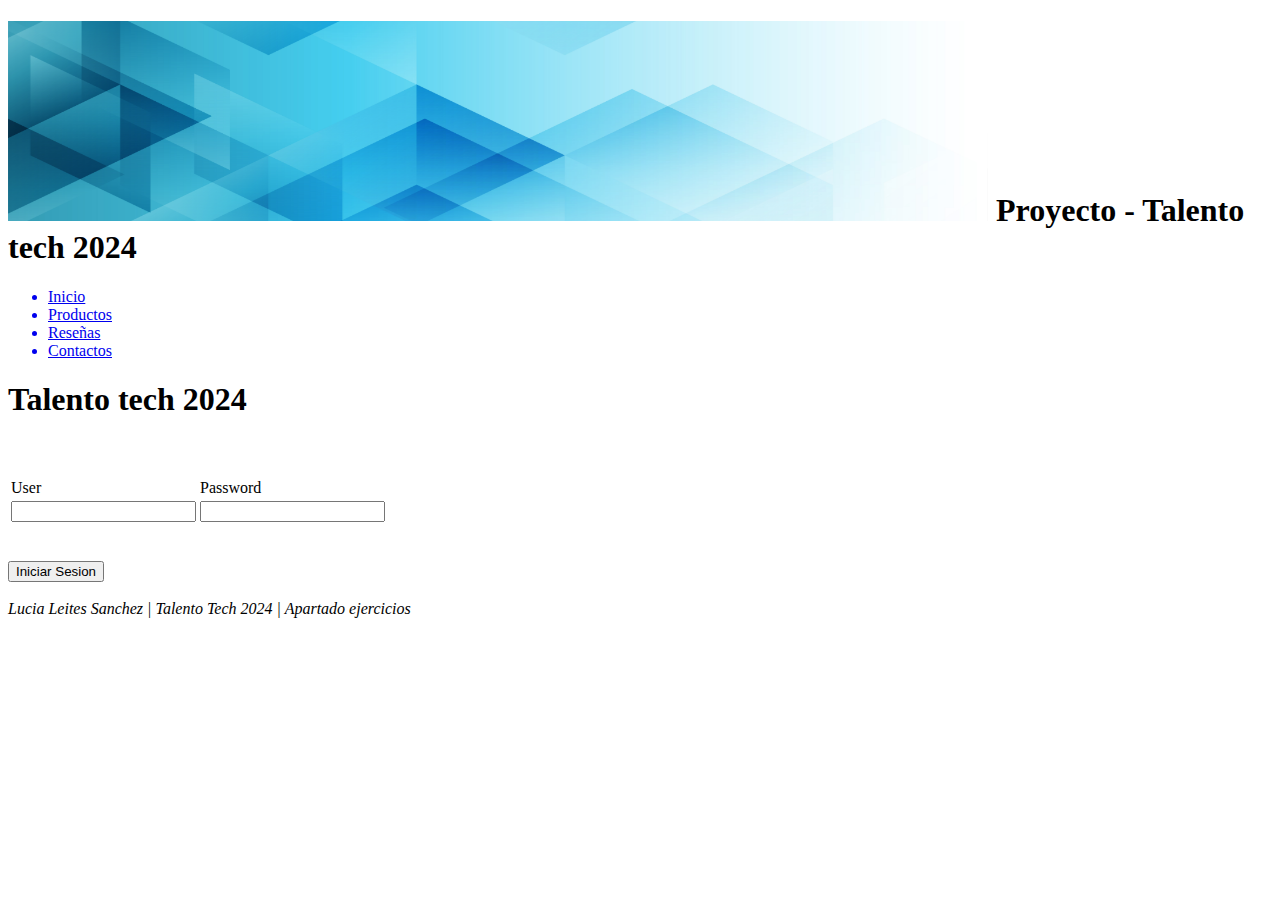
==== index.html @ baffce04 "primer commit curso" ====
<!DOCTYPE html>
<html lang="en">
<head>
    <meta charset="UTF-8">
    <meta name="viewport" content="width=device-width, initial-scale=1.0">
    <link rel="icon" href="img/tech-icon.png">
    <title>Ejercicios</title>
</head>
<body>
    <header>
        <nav><h1><img src="img/banner.jpg" width="980" height="200"> Proyecto - Talento tech 2024</h1>
            <ul>
                <a href="#"><li>Inicio</li></a>
                <a href="productos.html"><li>Productos</li></a>
                <a href="reseña.html"><li>Reseñas</li></a>
                <a href="contacto.html"><li>Contactos</li></a>
            </ul>
        </nav>
    </header>
    <main> 
        <h1>Talento tech 2024</h1>
        <br><br>
        <table>
        <tbody>
            <td><label for="usuario">User</label></td>
            <td><label for="psw">Password</label></td>
        </tbody>
        <tbody>
            <th><input type="text" name="user" id="user"></th>
            <th> <input type="password" name="psw" id="psw"></th>
            
        </tbody>
    </table>
    <br><br>
    <button type="submit">Iniciar Sesion</button>
    <br><br>
    </main>
    <footer> 
        <i>Lucia Leites Sanchez | Talento Tech 2024 | Apartado ejercicios</i>
    </footer>
</body>
</html>
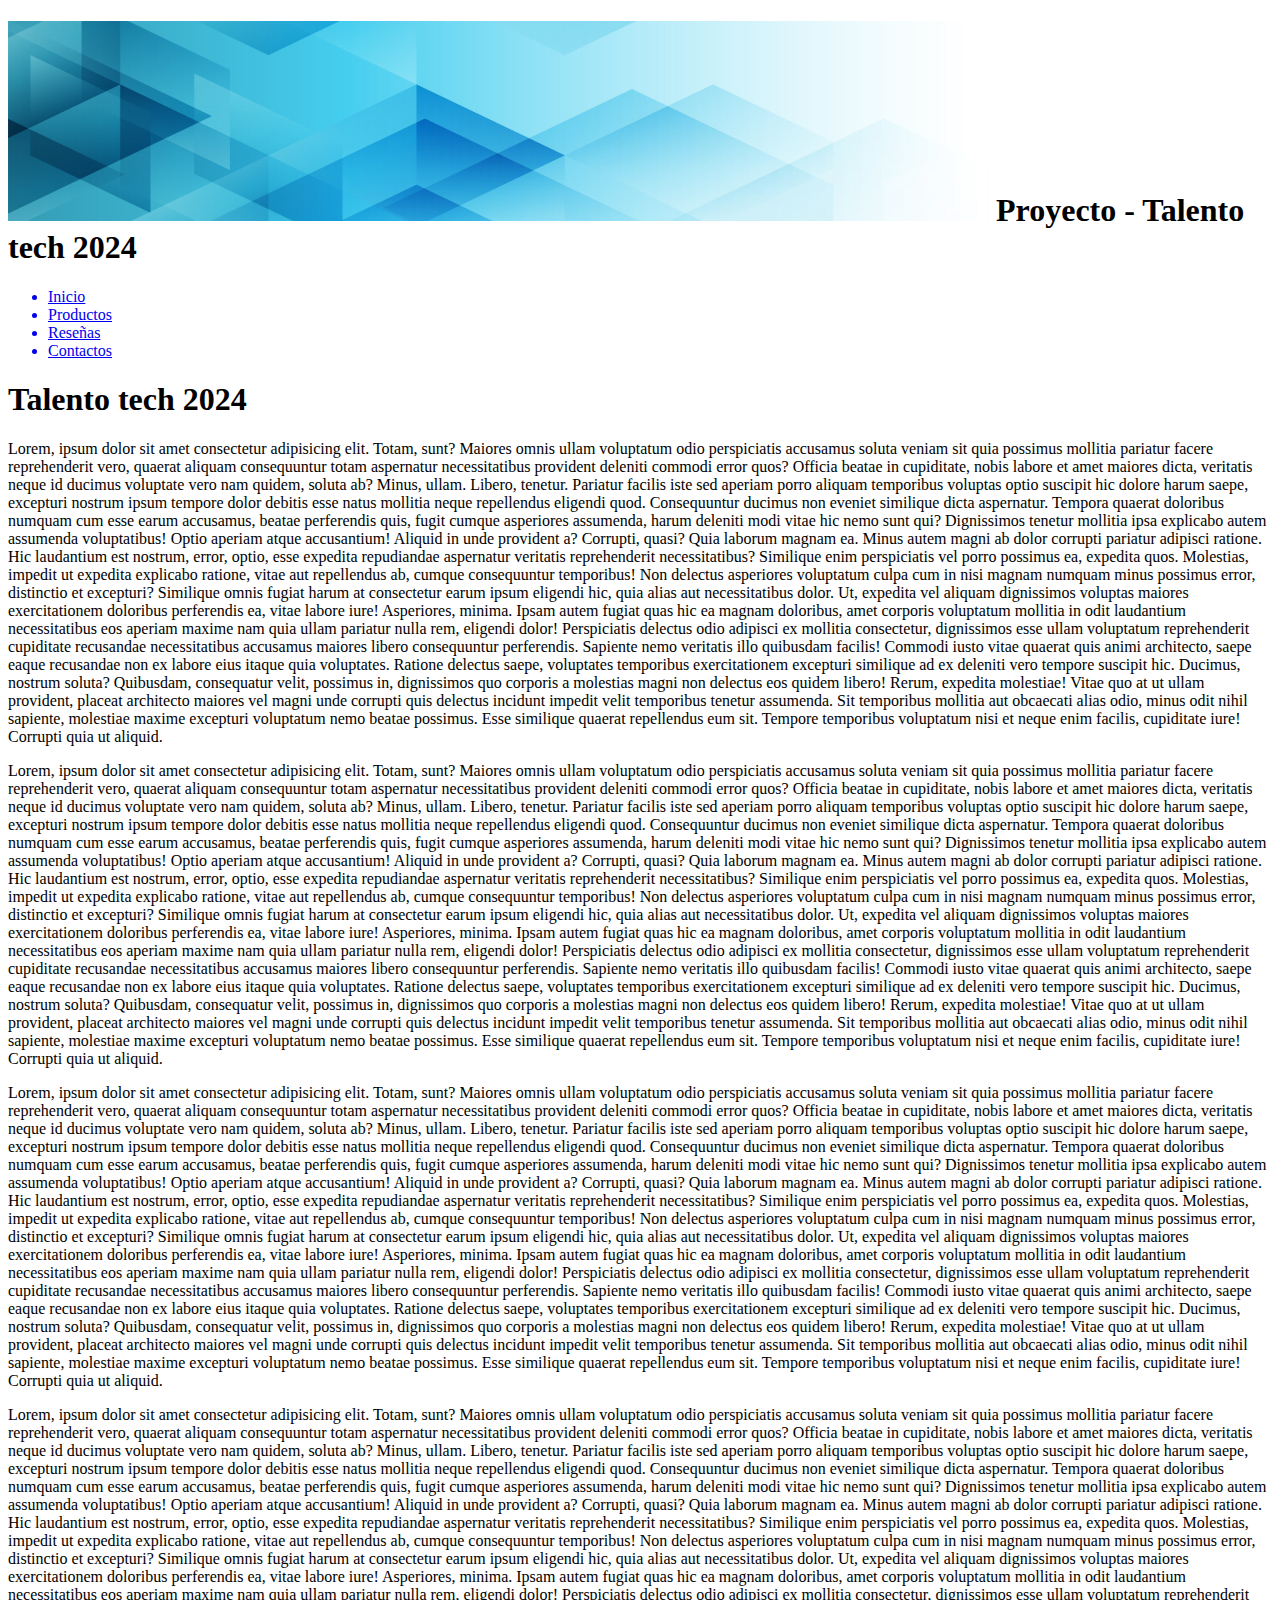
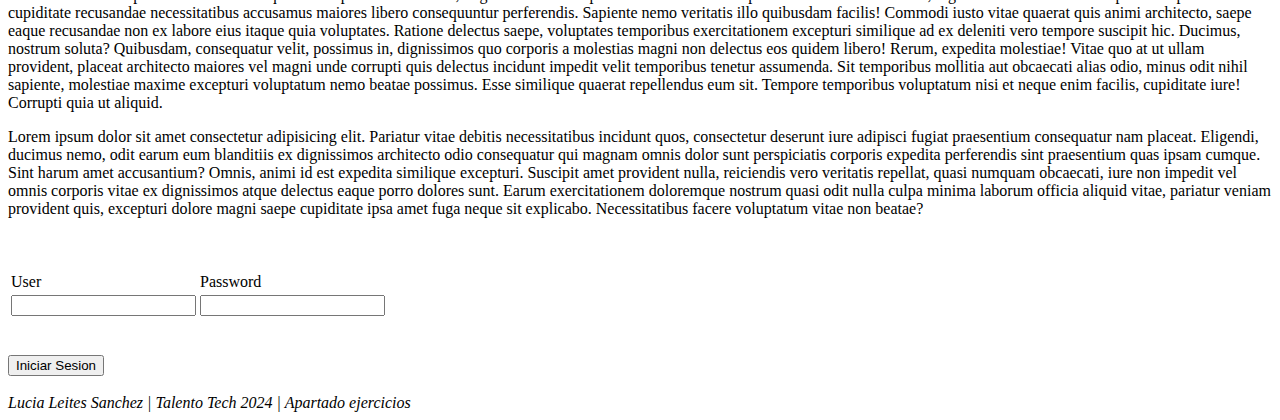
==== commit 6646842a: "se siguen agregando a ejercicios 1,2,3" ====
--- a/index.html
+++ b/index.html
@@ -10,7 +10,7 @@
     <header>
         <nav><h1><img src="img/banner.jpg" width="980" height="200"> Proyecto - Talento tech 2024</h1>
             <ul>
-                <a href="#"><li>Inicio</li></a>
+                <a href="#inicio"><li>Inicio</li></a>
                 <a href="productos.html"><li>Productos</li></a>
                 <a href="reseña.html"><li>Reseñas</li></a>
                 <a href="contacto.html"><li>Contactos</li></a>
@@ -19,8 +19,13 @@
     </header>
     <main> 
         <h1>Talento tech 2024</h1>
+        <p>Lorem, ipsum dolor sit amet consectetur adipisicing elit. Totam, sunt? Maiores omnis ullam voluptatum odio perspiciatis accusamus soluta veniam sit quia possimus mollitia pariatur facere reprehenderit vero, quaerat aliquam consequuntur totam aspernatur necessitatibus provident deleniti commodi error quos? Officia beatae in cupiditate, nobis labore et amet maiores dicta, veritatis neque id ducimus voluptate vero nam quidem, soluta ab? Minus, ullam. Libero, tenetur. Pariatur facilis iste sed aperiam porro aliquam temporibus voluptas optio suscipit hic dolore harum saepe, excepturi nostrum ipsum tempore dolor debitis esse natus mollitia neque repellendus eligendi quod. Consequuntur ducimus non eveniet similique dicta aspernatur. Tempora quaerat doloribus numquam cum esse earum accusamus, beatae perferendis quis, fugit cumque asperiores assumenda, harum deleniti modi vitae hic nemo sunt qui? Dignissimos tenetur mollitia ipsa explicabo autem assumenda voluptatibus! Optio aperiam atque accusantium! Aliquid in unde provident a? Corrupti, quasi? Quia laborum magnam ea. Minus autem magni ab dolor corrupti pariatur adipisci ratione. Hic laudantium est nostrum, error, optio, esse expedita repudiandae aspernatur veritatis reprehenderit necessitatibus? Similique enim perspiciatis vel porro possimus ea, expedita quos. Molestias, impedit ut expedita explicabo ratione, vitae aut repellendus ab, cumque consequuntur temporibus! Non delectus asperiores voluptatum culpa cum in nisi magnam numquam minus possimus error, distinctio et excepturi? Similique omnis fugiat harum at consectetur earum ipsum eligendi hic, quia alias aut necessitatibus dolor. Ut, expedita vel aliquam dignissimos voluptas maiores exercitationem doloribus perferendis ea, vitae labore iure! Asperiores, minima. Ipsam autem fugiat quas hic ea magnam doloribus, amet corporis voluptatum mollitia in odit laudantium necessitatibus eos aperiam maxime nam quia ullam pariatur nulla rem, eligendi dolor! Perspiciatis delectus odio adipisci ex mollitia consectetur, dignissimos esse ullam voluptatum reprehenderit cupiditate recusandae necessitatibus accusamus maiores libero consequuntur perferendis. Sapiente nemo veritatis illo quibusdam facilis! Commodi iusto vitae quaerat quis animi architecto, saepe eaque recusandae non ex labore eius itaque quia voluptates. Ratione delectus saepe, voluptates temporibus exercitationem excepturi similique ad ex deleniti vero tempore suscipit hic. Ducimus, nostrum soluta? Quibusdam, consequatur velit, possimus in, dignissimos quo corporis a molestias magni non delectus eos quidem libero! Rerum, expedita molestiae! Vitae quo at ut ullam provident, placeat architecto maiores vel magni unde corrupti quis delectus incidunt impedit velit temporibus tenetur assumenda. Sit temporibus mollitia aut obcaecati alias odio, minus odit nihil sapiente, molestiae maxime excepturi voluptatum nemo beatae possimus. Esse similique quaerat repellendus eum sit. Tempore temporibus voluptatum nisi et neque enim facilis, cupiditate iure! Corrupti quia ut aliquid.</p>
+        <p>Lorem, ipsum dolor sit amet consectetur adipisicing elit. Totam, sunt? Maiores omnis ullam voluptatum odio perspiciatis accusamus soluta veniam sit quia possimus mollitia pariatur facere reprehenderit vero, quaerat aliquam consequuntur totam aspernatur necessitatibus provident deleniti commodi error quos? Officia beatae in cupiditate, nobis labore et amet maiores dicta, veritatis neque id ducimus voluptate vero nam quidem, soluta ab? Minus, ullam. Libero, tenetur. Pariatur facilis iste sed aperiam porro aliquam temporibus voluptas optio suscipit hic dolore harum saepe, excepturi nostrum ipsum tempore dolor debitis esse natus mollitia neque repellendus eligendi quod. Consequuntur ducimus non eveniet similique dicta aspernatur. Tempora quaerat doloribus numquam cum esse earum accusamus, beatae perferendis quis, fugit cumque asperiores assumenda, harum deleniti modi vitae hic nemo sunt qui? Dignissimos tenetur mollitia ipsa explicabo autem assumenda voluptatibus! Optio aperiam atque accusantium! Aliquid in unde provident a? Corrupti, quasi? Quia laborum magnam ea. Minus autem magni ab dolor corrupti pariatur adipisci ratione. Hic laudantium est nostrum, error, optio, esse expedita repudiandae aspernatur veritatis reprehenderit necessitatibus? Similique enim perspiciatis vel porro possimus ea, expedita quos. Molestias, impedit ut expedita explicabo ratione, vitae aut repellendus ab, cumque consequuntur temporibus! Non delectus asperiores voluptatum culpa cum in nisi magnam numquam minus possimus error, distinctio et excepturi? Similique omnis fugiat harum at consectetur earum ipsum eligendi hic, quia alias aut necessitatibus dolor. Ut, expedita vel aliquam dignissimos voluptas maiores exercitationem doloribus perferendis ea, vitae labore iure! Asperiores, minima. Ipsam autem fugiat quas hic ea magnam doloribus, amet corporis voluptatum mollitia in odit laudantium necessitatibus eos aperiam maxime nam quia ullam pariatur nulla rem, eligendi dolor! Perspiciatis delectus odio adipisci ex mollitia consectetur, dignissimos esse ullam voluptatum reprehenderit cupiditate recusandae necessitatibus accusamus maiores libero consequuntur perferendis. Sapiente nemo veritatis illo quibusdam facilis! Commodi iusto vitae quaerat quis animi architecto, saepe eaque recusandae non ex labore eius itaque quia voluptates. Ratione delectus saepe, voluptates temporibus exercitationem excepturi similique ad ex deleniti vero tempore suscipit hic. Ducimus, nostrum soluta? Quibusdam, consequatur velit, possimus in, dignissimos quo corporis a molestias magni non delectus eos quidem libero! Rerum, expedita molestiae! Vitae quo at ut ullam provident, placeat architecto maiores vel magni unde corrupti quis delectus incidunt impedit velit temporibus tenetur assumenda. Sit temporibus mollitia aut obcaecati alias odio, minus odit nihil sapiente, molestiae maxime excepturi voluptatum nemo beatae possimus. Esse similique quaerat repellendus eum sit. Tempore temporibus voluptatum nisi et neque enim facilis, cupiditate iure! Corrupti quia ut aliquid.</p>
+        <p>Lorem, ipsum dolor sit amet consectetur adipisicing elit. Totam, sunt? Maiores omnis ullam voluptatum odio perspiciatis accusamus soluta veniam sit quia possimus mollitia pariatur facere reprehenderit vero, quaerat aliquam consequuntur totam aspernatur necessitatibus provident deleniti commodi error quos? Officia beatae in cupiditate, nobis labore et amet maiores dicta, veritatis neque id ducimus voluptate vero nam quidem, soluta ab? Minus, ullam. Libero, tenetur. Pariatur facilis iste sed aperiam porro aliquam temporibus voluptas optio suscipit hic dolore harum saepe, excepturi nostrum ipsum tempore dolor debitis esse natus mollitia neque repellendus eligendi quod. Consequuntur ducimus non eveniet similique dicta aspernatur. Tempora quaerat doloribus numquam cum esse earum accusamus, beatae perferendis quis, fugit cumque asperiores assumenda, harum deleniti modi vitae hic nemo sunt qui? Dignissimos tenetur mollitia ipsa explicabo autem assumenda voluptatibus! Optio aperiam atque accusantium! Aliquid in unde provident a? Corrupti, quasi? Quia laborum magnam ea. Minus autem magni ab dolor corrupti pariatur adipisci ratione. Hic laudantium est nostrum, error, optio, esse expedita repudiandae aspernatur veritatis reprehenderit necessitatibus? Similique enim perspiciatis vel porro possimus ea, expedita quos. Molestias, impedit ut expedita explicabo ratione, vitae aut repellendus ab, cumque consequuntur temporibus! Non delectus asperiores voluptatum culpa cum in nisi magnam numquam minus possimus error, distinctio et excepturi? Similique omnis fugiat harum at consectetur earum ipsum eligendi hic, quia alias aut necessitatibus dolor. Ut, expedita vel aliquam dignissimos voluptas maiores exercitationem doloribus perferendis ea, vitae labore iure! Asperiores, minima. Ipsam autem fugiat quas hic ea magnam doloribus, amet corporis voluptatum mollitia in odit laudantium necessitatibus eos aperiam maxime nam quia ullam pariatur nulla rem, eligendi dolor! Perspiciatis delectus odio adipisci ex mollitia consectetur, dignissimos esse ullam voluptatum reprehenderit cupiditate recusandae necessitatibus accusamus maiores libero consequuntur perferendis. Sapiente nemo veritatis illo quibusdam facilis! Commodi iusto vitae quaerat quis animi architecto, saepe eaque recusandae non ex labore eius itaque quia voluptates. Ratione delectus saepe, voluptates temporibus exercitationem excepturi similique ad ex deleniti vero tempore suscipit hic. Ducimus, nostrum soluta? Quibusdam, consequatur velit, possimus in, dignissimos quo corporis a molestias magni non delectus eos quidem libero! Rerum, expedita molestiae! Vitae quo at ut ullam provident, placeat architecto maiores vel magni unde corrupti quis delectus incidunt impedit velit temporibus tenetur assumenda. Sit temporibus mollitia aut obcaecati alias odio, minus odit nihil sapiente, molestiae maxime excepturi voluptatum nemo beatae possimus. Esse similique quaerat repellendus eum sit. Tempore temporibus voluptatum nisi et neque enim facilis, cupiditate iure! Corrupti quia ut aliquid.</p>
+        <p>Lorem, ipsum dolor sit amet consectetur adipisicing elit. Totam, sunt? Maiores omnis ullam voluptatum odio perspiciatis accusamus soluta veniam sit quia possimus mollitia pariatur facere reprehenderit vero, quaerat aliquam consequuntur totam aspernatur necessitatibus provident deleniti commodi error quos? Officia beatae in cupiditate, nobis labore et amet maiores dicta, veritatis neque id ducimus voluptate vero nam quidem, soluta ab? Minus, ullam. Libero, tenetur. Pariatur facilis iste sed aperiam porro aliquam temporibus voluptas optio suscipit hic dolore harum saepe, excepturi nostrum ipsum tempore dolor debitis esse natus mollitia neque repellendus eligendi quod. Consequuntur ducimus non eveniet similique dicta aspernatur. Tempora quaerat doloribus numquam cum esse earum accusamus, beatae perferendis quis, fugit cumque asperiores assumenda, harum deleniti modi vitae hic nemo sunt qui? Dignissimos tenetur mollitia ipsa explicabo autem assumenda voluptatibus! Optio aperiam atque accusantium! Aliquid in unde provident a? Corrupti, quasi? Quia laborum magnam ea. Minus autem magni ab dolor corrupti pariatur adipisci ratione. Hic laudantium est nostrum, error, optio, esse expedita repudiandae aspernatur veritatis reprehenderit necessitatibus? Similique enim perspiciatis vel porro possimus ea, expedita quos. Molestias, impedit ut expedita explicabo ratione, vitae aut repellendus ab, cumque consequuntur temporibus! Non delectus asperiores voluptatum culpa cum in nisi magnam numquam minus possimus error, distinctio et excepturi? Similique omnis fugiat harum at consectetur earum ipsum eligendi hic, quia alias aut necessitatibus dolor. Ut, expedita vel aliquam dignissimos voluptas maiores exercitationem doloribus perferendis ea, vitae labore iure! Asperiores, minima. Ipsam autem fugiat quas hic ea magnam doloribus, amet corporis voluptatum mollitia in odit laudantium necessitatibus eos aperiam maxime nam quia ullam pariatur nulla rem, eligendi dolor! Perspiciatis delectus odio adipisci ex mollitia consectetur, dignissimos esse ullam voluptatum reprehenderit cupiditate recusandae necessitatibus accusamus maiores libero consequuntur perferendis. Sapiente nemo veritatis illo quibusdam facilis! Commodi iusto vitae quaerat quis animi architecto, saepe eaque recusandae non ex labore eius itaque quia voluptates. Ratione delectus saepe, voluptates temporibus exercitationem excepturi similique ad ex deleniti vero tempore suscipit hic. Ducimus, nostrum soluta? Quibusdam, consequatur velit, possimus in, dignissimos quo corporis a molestias magni non delectus eos quidem libero! Rerum, expedita molestiae! Vitae quo at ut ullam provident, placeat architecto maiores vel magni unde corrupti quis delectus incidunt impedit velit temporibus tenetur assumenda. Sit temporibus mollitia aut obcaecati alias odio, minus odit nihil sapiente, molestiae maxime excepturi voluptatum nemo beatae possimus. Esse similique quaerat repellendus eum sit. Tempore temporibus voluptatum nisi et neque enim facilis, cupiditate iure! Corrupti quia ut aliquid.</p>
+        <p>Lorem ipsum dolor sit amet consectetur adipisicing elit. Pariatur vitae debitis necessitatibus incidunt quos, consectetur deserunt iure adipisci fugiat praesentium consequatur nam placeat. Eligendi, ducimus nemo, odit earum eum blanditiis ex dignissimos architecto odio consequatur qui magnam omnis dolor sunt perspiciatis corporis expedita perferendis sint praesentium quas ipsam cumque. Sint harum amet accusantium? Omnis, animi id est expedita similique excepturi. Suscipit amet provident nulla, reiciendis vero veritatis repellat, quasi numquam obcaecati, iure non impedit vel omnis corporis vitae ex dignissimos atque delectus eaque porro dolores sunt. Earum exercitationem doloremque nostrum quasi odit nulla culpa minima laborum officia aliquid vitae, pariatur veniam provident quis, excepturi dolore magni saepe cupiditate ipsa amet fuga neque sit explicabo. Necessitatibus facere voluptatum vitae non beatae?</p>
         <br><br>
-        <table>
+        <table id="inicio">
         <tbody>
             <td><label for="usuario">User</label></td>
             <td><label for="psw">Password</label></td>
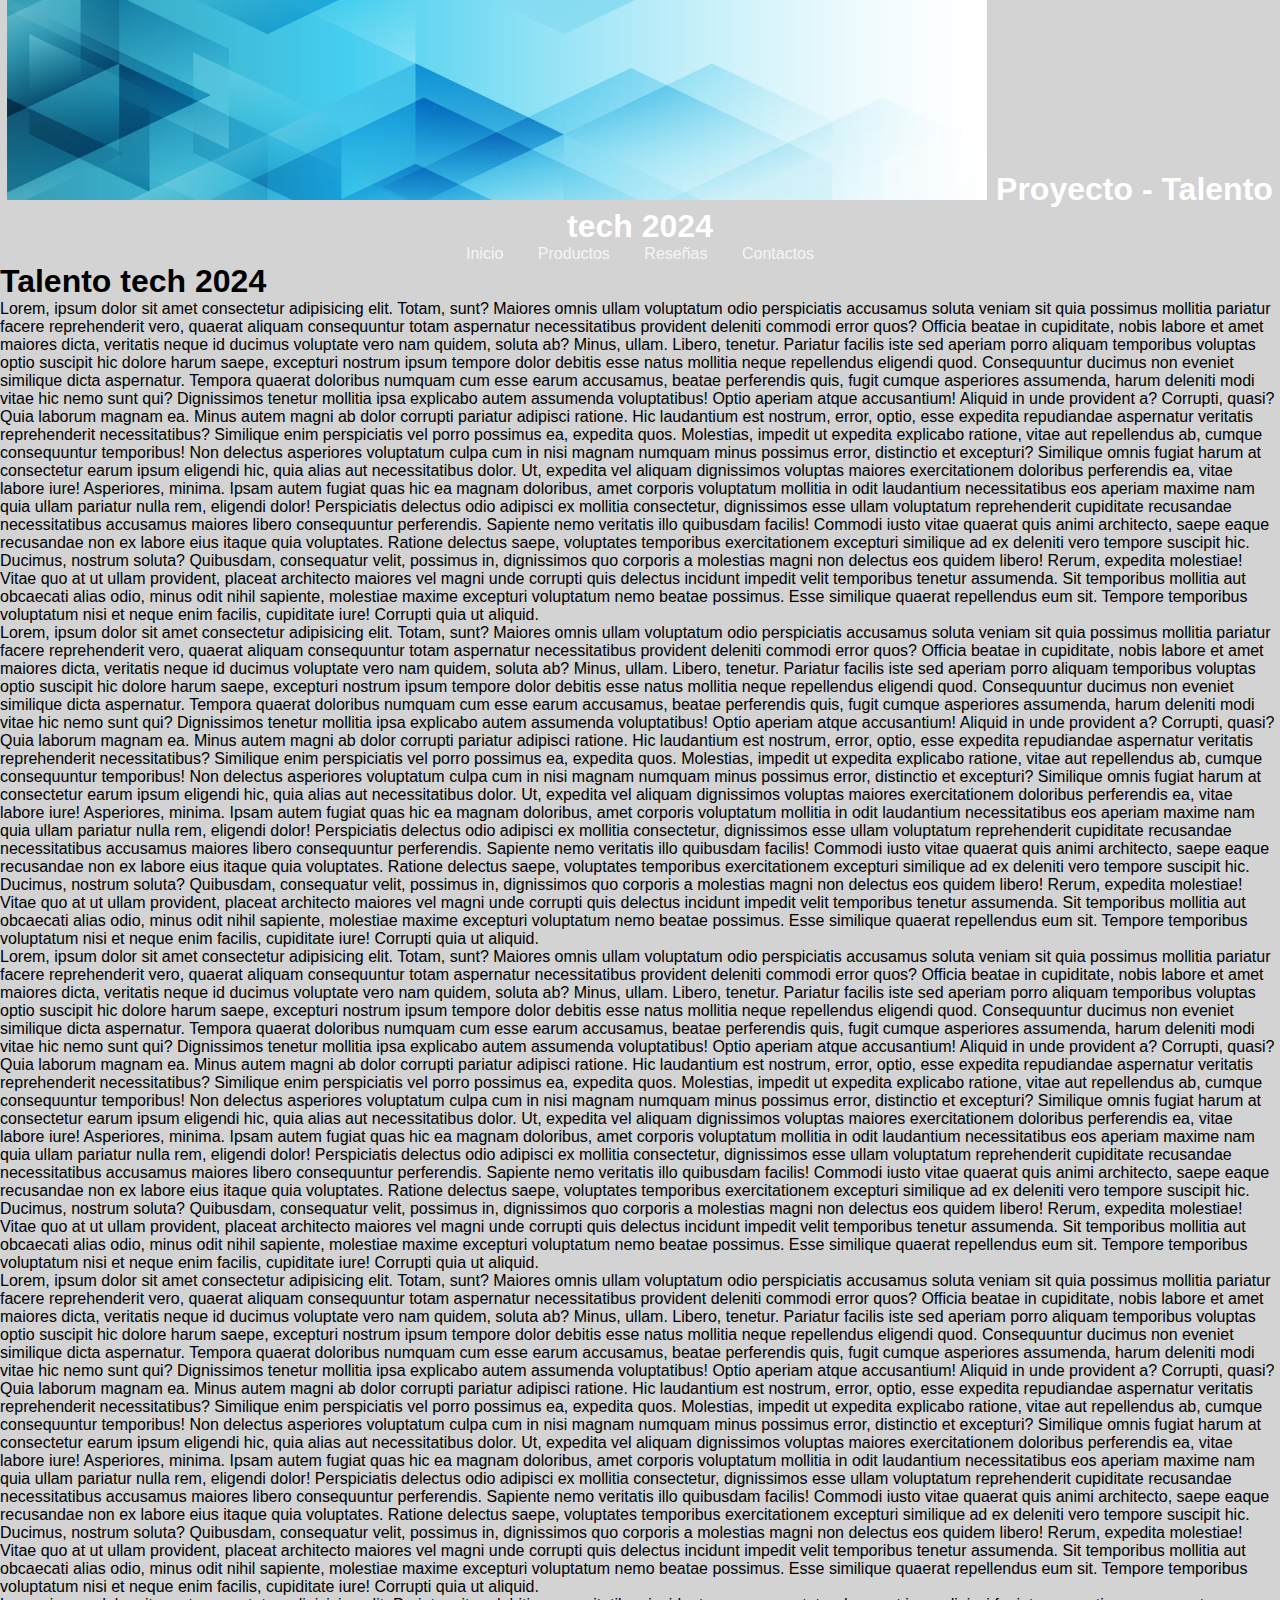
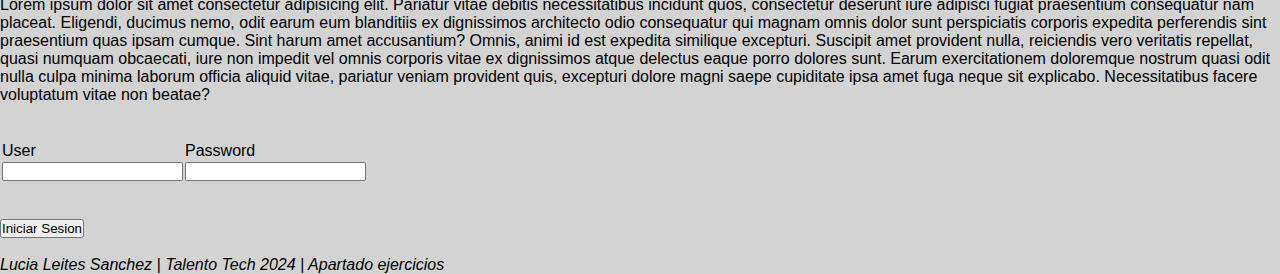
==== commit 7077d4cd: "se siguen con los cambios y se agrega style css" ====
--- a/index.html
+++ b/index.html
@@ -4,16 +4,17 @@
     <meta charset="UTF-8">
     <meta name="viewport" content="width=device-width, initial-scale=1.0">
     <link rel="icon" href="img/tech-icon.png">
+    <link rel="stylesheet" href="css/style.css">
     <title>Ejercicios</title>
 </head>
 <body>
     <header>
         <nav><h1><img src="img/banner.jpg" width="980" height="200"> Proyecto - Talento tech 2024</h1>
             <ul>
-                <a href="#inicio"><li>Inicio</li></a>
-                <a href="productos.html"><li>Productos</li></a>
-                <a href="reseña.html"><li>Reseñas</li></a>
-                <a href="contacto.html"><li>Contactos</li></a>
+                <li> <a href="#inicio">Inicio</a></li>
+                <li> <a href="productos.html">Productos</a></li>
+                <li><a href="reseña.html">Reseñas</a></li>
+                <li><a href="contacto.html">Contactos</a></li>
             </ul>
         </nav>
     </header>
@@ -25,7 +26,8 @@
         <p>Lorem, ipsum dolor sit amet consectetur adipisicing elit. Totam, sunt? Maiores omnis ullam voluptatum odio perspiciatis accusamus soluta veniam sit quia possimus mollitia pariatur facere reprehenderit vero, quaerat aliquam consequuntur totam aspernatur necessitatibus provident deleniti commodi error quos? Officia beatae in cupiditate, nobis labore et amet maiores dicta, veritatis neque id ducimus voluptate vero nam quidem, soluta ab? Minus, ullam. Libero, tenetur. Pariatur facilis iste sed aperiam porro aliquam temporibus voluptas optio suscipit hic dolore harum saepe, excepturi nostrum ipsum tempore dolor debitis esse natus mollitia neque repellendus eligendi quod. Consequuntur ducimus non eveniet similique dicta aspernatur. Tempora quaerat doloribus numquam cum esse earum accusamus, beatae perferendis quis, fugit cumque asperiores assumenda, harum deleniti modi vitae hic nemo sunt qui? Dignissimos tenetur mollitia ipsa explicabo autem assumenda voluptatibus! Optio aperiam atque accusantium! Aliquid in unde provident a? Corrupti, quasi? Quia laborum magnam ea. Minus autem magni ab dolor corrupti pariatur adipisci ratione. Hic laudantium est nostrum, error, optio, esse expedita repudiandae aspernatur veritatis reprehenderit necessitatibus? Similique enim perspiciatis vel porro possimus ea, expedita quos. Molestias, impedit ut expedita explicabo ratione, vitae aut repellendus ab, cumque consequuntur temporibus! Non delectus asperiores voluptatum culpa cum in nisi magnam numquam minus possimus error, distinctio et excepturi? Similique omnis fugiat harum at consectetur earum ipsum eligendi hic, quia alias aut necessitatibus dolor. Ut, expedita vel aliquam dignissimos voluptas maiores exercitationem doloribus perferendis ea, vitae labore iure! Asperiores, minima. Ipsam autem fugiat quas hic ea magnam doloribus, amet corporis voluptatum mollitia in odit laudantium necessitatibus eos aperiam maxime nam quia ullam pariatur nulla rem, eligendi dolor! Perspiciatis delectus odio adipisci ex mollitia consectetur, dignissimos esse ullam voluptatum reprehenderit cupiditate recusandae necessitatibus accusamus maiores libero consequuntur perferendis. Sapiente nemo veritatis illo quibusdam facilis! Commodi iusto vitae quaerat quis animi architecto, saepe eaque recusandae non ex labore eius itaque quia voluptates. Ratione delectus saepe, voluptates temporibus exercitationem excepturi similique ad ex deleniti vero tempore suscipit hic. Ducimus, nostrum soluta? Quibusdam, consequatur velit, possimus in, dignissimos quo corporis a molestias magni non delectus eos quidem libero! Rerum, expedita molestiae! Vitae quo at ut ullam provident, placeat architecto maiores vel magni unde corrupti quis delectus incidunt impedit velit temporibus tenetur assumenda. Sit temporibus mollitia aut obcaecati alias odio, minus odit nihil sapiente, molestiae maxime excepturi voluptatum nemo beatae possimus. Esse similique quaerat repellendus eum sit. Tempore temporibus voluptatum nisi et neque enim facilis, cupiditate iure! Corrupti quia ut aliquid.</p>
         <p>Lorem ipsum dolor sit amet consectetur adipisicing elit. Pariatur vitae debitis necessitatibus incidunt quos, consectetur deserunt iure adipisci fugiat praesentium consequatur nam placeat. Eligendi, ducimus nemo, odit earum eum blanditiis ex dignissimos architecto odio consequatur qui magnam omnis dolor sunt perspiciatis corporis expedita perferendis sint praesentium quas ipsam cumque. Sint harum amet accusantium? Omnis, animi id est expedita similique excepturi. Suscipit amet provident nulla, reiciendis vero veritatis repellat, quasi numquam obcaecati, iure non impedit vel omnis corporis vitae ex dignissimos atque delectus eaque porro dolores sunt. Earum exercitationem doloremque nostrum quasi odit nulla culpa minima laborum officia aliquid vitae, pariatur veniam provident quis, excepturi dolore magni saepe cupiditate ipsa amet fuga neque sit explicabo. Necessitatibus facere voluptatum vitae non beatae?</p>
         <br><br>
-        <table id="inicio">
+        <section id="inicio"></section>
+        <table>
         <tbody>
             <td><label for="usuario">User</label></td>
             <td><label for="psw">Password</label></td>
--- a/css/style.css
+++ b/css/style.css
@@ -0,0 +1,29 @@
+*{
+    margin: 0;
+    padding: 0;
+}
+
+body{
+    font-family: Arial, Helvetica, sans-serif;
+    background-color: lightgray;
+}
+
+header{
+    color: #fff;
+    text-align: center;
+}
+
+nav ul{
+    list-style: none;
+}
+
+nav ul li{
+    display: inline;
+    margin: 0 15px;/*que cada elemento este separado en 15px*/
+
+}
+
+nav ul li a{
+    text-decoration: none; /* le saca el estilo del hipervinculo*/
+    color: whitesmoke;
+}
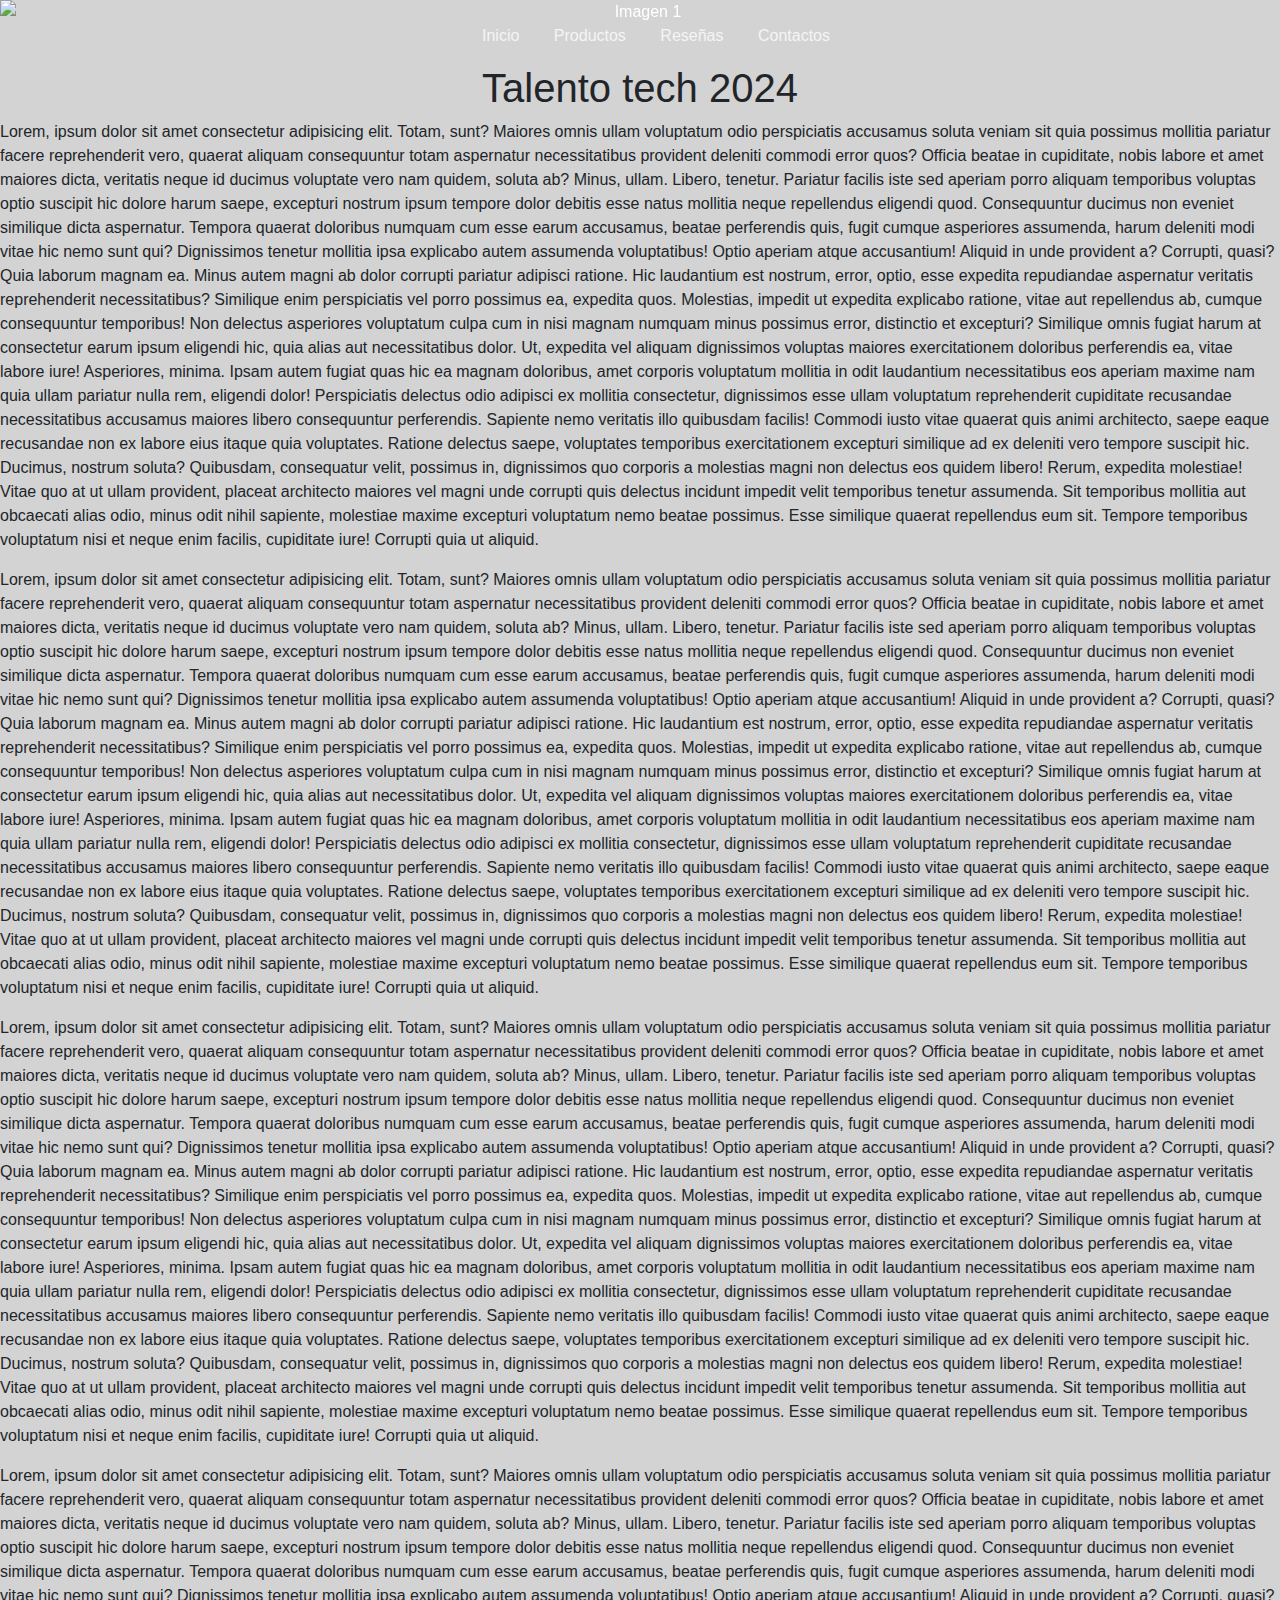
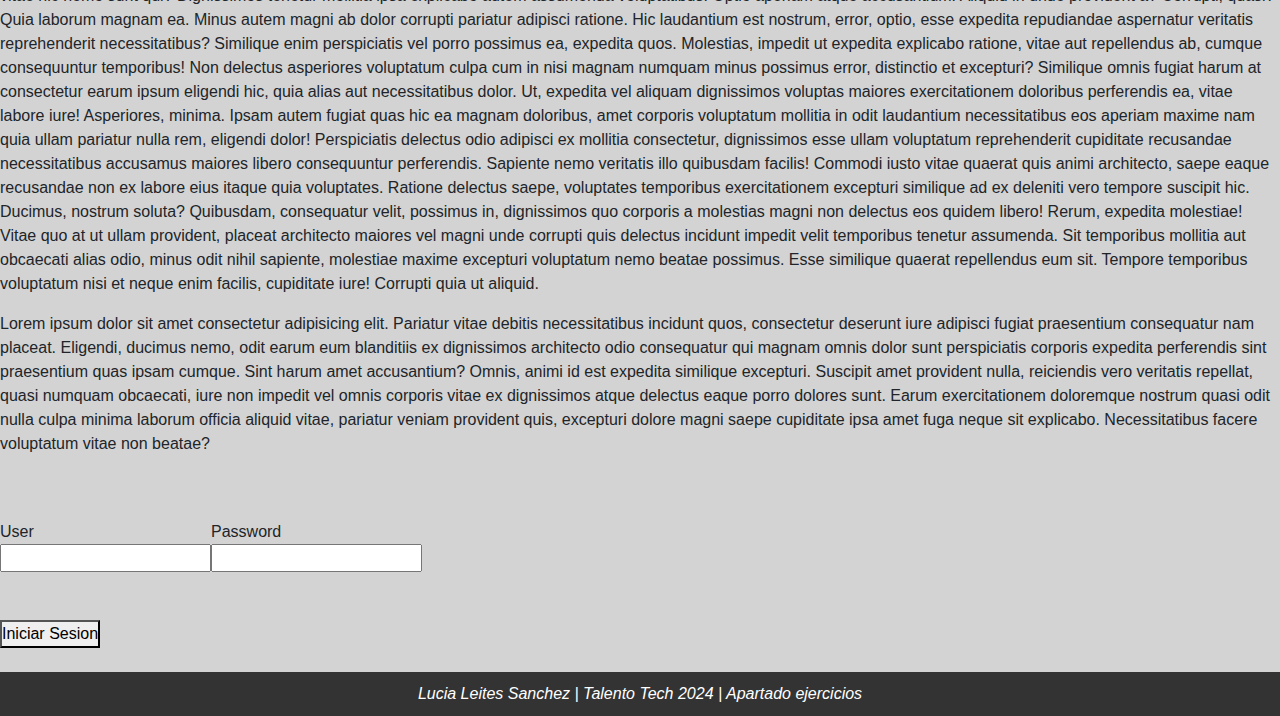
==== commit 0e457c55: "se agrega carrusel, bootstrap y el script de bootstrap para el carrusel debajo del index" ====
--- a/index.html
+++ b/index.html
@@ -4,12 +4,26 @@
     <meta charset="UTF-8">
     <meta name="viewport" content="width=device-width, initial-scale=1.0">
     <link rel="icon" href="img/tech-icon.png">
+    <link href="https://cdn.jsdelivr.net/npm/bootstrap@5.3.0-alpha1/dist/css/bootstrap.min.css" rel="stylesheet">
+    <script src="https://kit.fontawesome.com/2cbbc87d30.js" crossorigin="anonymous"></script>
     <link rel="stylesheet" href="css/style.css">
     <title>Ejercicios</title>
 </head>
 <body>
     <header>
-        <nav><h1><img src="img/banner.jpg" width="980" height="200"> Proyecto - Talento tech 2024</h1>
+        <nav>        <!-- Carrusel -->
+            <div id="carouselExample" class="carousel slide" data-bs-ride="carousel">
+                <div class="carousel-inner">
+                    <div class="carousel-item active">
+                        <img src="https://picsum.photos/1920/200?random=1" class="d-block w-100" alt="Imagen 1">
+                    </div>
+                    <div class="carousel-item">
+                        <img src="https://picsum.photos/1920/200?random=2" class="d-block w-100" alt="Imagen 2">
+                    </div>
+                    <div class="carousel-item">
+                        <img src="https://picsum.photos/1920/200?random=3" class="d-block w-100" alt="Imagen 2">
+                </div>
+                </div>
             <ul>
                 <li> <a href="#inicio">Inicio</a></li>
                 <li> <a href="productos.html">Productos</a></li>
@@ -20,6 +34,7 @@
     </header>
     <main> 
         <h1>Talento tech 2024</h1>
+
         <p>Lorem, ipsum dolor sit amet consectetur adipisicing elit. Totam, sunt? Maiores omnis ullam voluptatum odio perspiciatis accusamus soluta veniam sit quia possimus mollitia pariatur facere reprehenderit vero, quaerat aliquam consequuntur totam aspernatur necessitatibus provident deleniti commodi error quos? Officia beatae in cupiditate, nobis labore et amet maiores dicta, veritatis neque id ducimus voluptate vero nam quidem, soluta ab? Minus, ullam. Libero, tenetur. Pariatur facilis iste sed aperiam porro aliquam temporibus voluptas optio suscipit hic dolore harum saepe, excepturi nostrum ipsum tempore dolor debitis esse natus mollitia neque repellendus eligendi quod. Consequuntur ducimus non eveniet similique dicta aspernatur. Tempora quaerat doloribus numquam cum esse earum accusamus, beatae perferendis quis, fugit cumque asperiores assumenda, harum deleniti modi vitae hic nemo sunt qui? Dignissimos tenetur mollitia ipsa explicabo autem assumenda voluptatibus! Optio aperiam atque accusantium! Aliquid in unde provident a? Corrupti, quasi? Quia laborum magnam ea. Minus autem magni ab dolor corrupti pariatur adipisci ratione. Hic laudantium est nostrum, error, optio, esse expedita repudiandae aspernatur veritatis reprehenderit necessitatibus? Similique enim perspiciatis vel porro possimus ea, expedita quos. Molestias, impedit ut expedita explicabo ratione, vitae aut repellendus ab, cumque consequuntur temporibus! Non delectus asperiores voluptatum culpa cum in nisi magnam numquam minus possimus error, distinctio et excepturi? Similique omnis fugiat harum at consectetur earum ipsum eligendi hic, quia alias aut necessitatibus dolor. Ut, expedita vel aliquam dignissimos voluptas maiores exercitationem doloribus perferendis ea, vitae labore iure! Asperiores, minima. Ipsam autem fugiat quas hic ea magnam doloribus, amet corporis voluptatum mollitia in odit laudantium necessitatibus eos aperiam maxime nam quia ullam pariatur nulla rem, eligendi dolor! Perspiciatis delectus odio adipisci ex mollitia consectetur, dignissimos esse ullam voluptatum reprehenderit cupiditate recusandae necessitatibus accusamus maiores libero consequuntur perferendis. Sapiente nemo veritatis illo quibusdam facilis! Commodi iusto vitae quaerat quis animi architecto, saepe eaque recusandae non ex labore eius itaque quia voluptates. Ratione delectus saepe, voluptates temporibus exercitationem excepturi similique ad ex deleniti vero tempore suscipit hic. Ducimus, nostrum soluta? Quibusdam, consequatur velit, possimus in, dignissimos quo corporis a molestias magni non delectus eos quidem libero! Rerum, expedita molestiae! Vitae quo at ut ullam provident, placeat architecto maiores vel magni unde corrupti quis delectus incidunt impedit velit temporibus tenetur assumenda. Sit temporibus mollitia aut obcaecati alias odio, minus odit nihil sapiente, molestiae maxime excepturi voluptatum nemo beatae possimus. Esse similique quaerat repellendus eum sit. Tempore temporibus voluptatum nisi et neque enim facilis, cupiditate iure! Corrupti quia ut aliquid.</p>
         <p>Lorem, ipsum dolor sit amet consectetur adipisicing elit. Totam, sunt? Maiores omnis ullam voluptatum odio perspiciatis accusamus soluta veniam sit quia possimus mollitia pariatur facere reprehenderit vero, quaerat aliquam consequuntur totam aspernatur necessitatibus provident deleniti commodi error quos? Officia beatae in cupiditate, nobis labore et amet maiores dicta, veritatis neque id ducimus voluptate vero nam quidem, soluta ab? Minus, ullam. Libero, tenetur. Pariatur facilis iste sed aperiam porro aliquam temporibus voluptas optio suscipit hic dolore harum saepe, excepturi nostrum ipsum tempore dolor debitis esse natus mollitia neque repellendus eligendi quod. Consequuntur ducimus non eveniet similique dicta aspernatur. Tempora quaerat doloribus numquam cum esse earum accusamus, beatae perferendis quis, fugit cumque asperiores assumenda, harum deleniti modi vitae hic nemo sunt qui? Dignissimos tenetur mollitia ipsa explicabo autem assumenda voluptatibus! Optio aperiam atque accusantium! Aliquid in unde provident a? Corrupti, quasi? Quia laborum magnam ea. Minus autem magni ab dolor corrupti pariatur adipisci ratione. Hic laudantium est nostrum, error, optio, esse expedita repudiandae aspernatur veritatis reprehenderit necessitatibus? Similique enim perspiciatis vel porro possimus ea, expedita quos. Molestias, impedit ut expedita explicabo ratione, vitae aut repellendus ab, cumque consequuntur temporibus! Non delectus asperiores voluptatum culpa cum in nisi magnam numquam minus possimus error, distinctio et excepturi? Similique omnis fugiat harum at consectetur earum ipsum eligendi hic, quia alias aut necessitatibus dolor. Ut, expedita vel aliquam dignissimos voluptas maiores exercitationem doloribus perferendis ea, vitae labore iure! Asperiores, minima. Ipsam autem fugiat quas hic ea magnam doloribus, amet corporis voluptatum mollitia in odit laudantium necessitatibus eos aperiam maxime nam quia ullam pariatur nulla rem, eligendi dolor! Perspiciatis delectus odio adipisci ex mollitia consectetur, dignissimos esse ullam voluptatum reprehenderit cupiditate recusandae necessitatibus accusamus maiores libero consequuntur perferendis. Sapiente nemo veritatis illo quibusdam facilis! Commodi iusto vitae quaerat quis animi architecto, saepe eaque recusandae non ex labore eius itaque quia voluptates. Ratione delectus saepe, voluptates temporibus exercitationem excepturi similique ad ex deleniti vero tempore suscipit hic. Ducimus, nostrum soluta? Quibusdam, consequatur velit, possimus in, dignissimos quo corporis a molestias magni non delectus eos quidem libero! Rerum, expedita molestiae! Vitae quo at ut ullam provident, placeat architecto maiores vel magni unde corrupti quis delectus incidunt impedit velit temporibus tenetur assumenda. Sit temporibus mollitia aut obcaecati alias odio, minus odit nihil sapiente, molestiae maxime excepturi voluptatum nemo beatae possimus. Esse similique quaerat repellendus eum sit. Tempore temporibus voluptatum nisi et neque enim facilis, cupiditate iure! Corrupti quia ut aliquid.</p>
         <p>Lorem, ipsum dolor sit amet consectetur adipisicing elit. Totam, sunt? Maiores omnis ullam voluptatum odio perspiciatis accusamus soluta veniam sit quia possimus mollitia pariatur facere reprehenderit vero, quaerat aliquam consequuntur totam aspernatur necessitatibus provident deleniti commodi error quos? Officia beatae in cupiditate, nobis labore et amet maiores dicta, veritatis neque id ducimus voluptate vero nam quidem, soluta ab? Minus, ullam. Libero, tenetur. Pariatur facilis iste sed aperiam porro aliquam temporibus voluptas optio suscipit hic dolore harum saepe, excepturi nostrum ipsum tempore dolor debitis esse natus mollitia neque repellendus eligendi quod. Consequuntur ducimus non eveniet similique dicta aspernatur. Tempora quaerat doloribus numquam cum esse earum accusamus, beatae perferendis quis, fugit cumque asperiores assumenda, harum deleniti modi vitae hic nemo sunt qui? Dignissimos tenetur mollitia ipsa explicabo autem assumenda voluptatibus! Optio aperiam atque accusantium! Aliquid in unde provident a? Corrupti, quasi? Quia laborum magnam ea. Minus autem magni ab dolor corrupti pariatur adipisci ratione. Hic laudantium est nostrum, error, optio, esse expedita repudiandae aspernatur veritatis reprehenderit necessitatibus? Similique enim perspiciatis vel porro possimus ea, expedita quos. Molestias, impedit ut expedita explicabo ratione, vitae aut repellendus ab, cumque consequuntur temporibus! Non delectus asperiores voluptatum culpa cum in nisi magnam numquam minus possimus error, distinctio et excepturi? Similique omnis fugiat harum at consectetur earum ipsum eligendi hic, quia alias aut necessitatibus dolor. Ut, expedita vel aliquam dignissimos voluptas maiores exercitationem doloribus perferendis ea, vitae labore iure! Asperiores, minima. Ipsam autem fugiat quas hic ea magnam doloribus, amet corporis voluptatum mollitia in odit laudantium necessitatibus eos aperiam maxime nam quia ullam pariatur nulla rem, eligendi dolor! Perspiciatis delectus odio adipisci ex mollitia consectetur, dignissimos esse ullam voluptatum reprehenderit cupiditate recusandae necessitatibus accusamus maiores libero consequuntur perferendis. Sapiente nemo veritatis illo quibusdam facilis! Commodi iusto vitae quaerat quis animi architecto, saepe eaque recusandae non ex labore eius itaque quia voluptates. Ratione delectus saepe, voluptates temporibus exercitationem excepturi similique ad ex deleniti vero tempore suscipit hic. Ducimus, nostrum soluta? Quibusdam, consequatur velit, possimus in, dignissimos quo corporis a molestias magni non delectus eos quidem libero! Rerum, expedita molestiae! Vitae quo at ut ullam provident, placeat architecto maiores vel magni unde corrupti quis delectus incidunt impedit velit temporibus tenetur assumenda. Sit temporibus mollitia aut obcaecati alias odio, minus odit nihil sapiente, molestiae maxime excepturi voluptatum nemo beatae possimus. Esse similique quaerat repellendus eum sit. Tempore temporibus voluptatum nisi et neque enim facilis, cupiditate iure! Corrupti quia ut aliquid.</p>
@@ -45,5 +60,7 @@
     <footer> 
         <i>Lucia Leites Sanchez | Talento Tech 2024 | Apartado ejercicios</i>
     </footer>
+    <!-- Bootstrap JS -->
+    <script src="https://cdn.jsdelivr.net/npm/bootstrap@5.3.0-alpha1/dist/js/bootstrap.bundle.min.js"></script>
 </body>
 </html>--- a/css/style.css
+++ b/css/style.css
@@ -27,3 +27,30 @@
     text-decoration: none; /* le saca el estilo del hipervinculo*/
     color: whitesmoke;
 }
+
+footer{
+    text-align: center;
+    padding: 10px 0 ;
+    background: #333;
+    color: #fff;
+    position: relative;
+    bottom: 0;
+    width: 100%;
+}
+
+.textoRojo{
+    font-family: "Sixtyfour Convergence", sans-serif;
+    font-optical-sizing: auto;
+    font-weight: 400;
+    font-style: normal;
+    font-variation-settings:
+    "BLED" 0,
+    "SCAN" 0,
+    "XELA" 0,
+    "YELA" 0;
+}
+
+h1{
+    text-align: center;
+}
+
